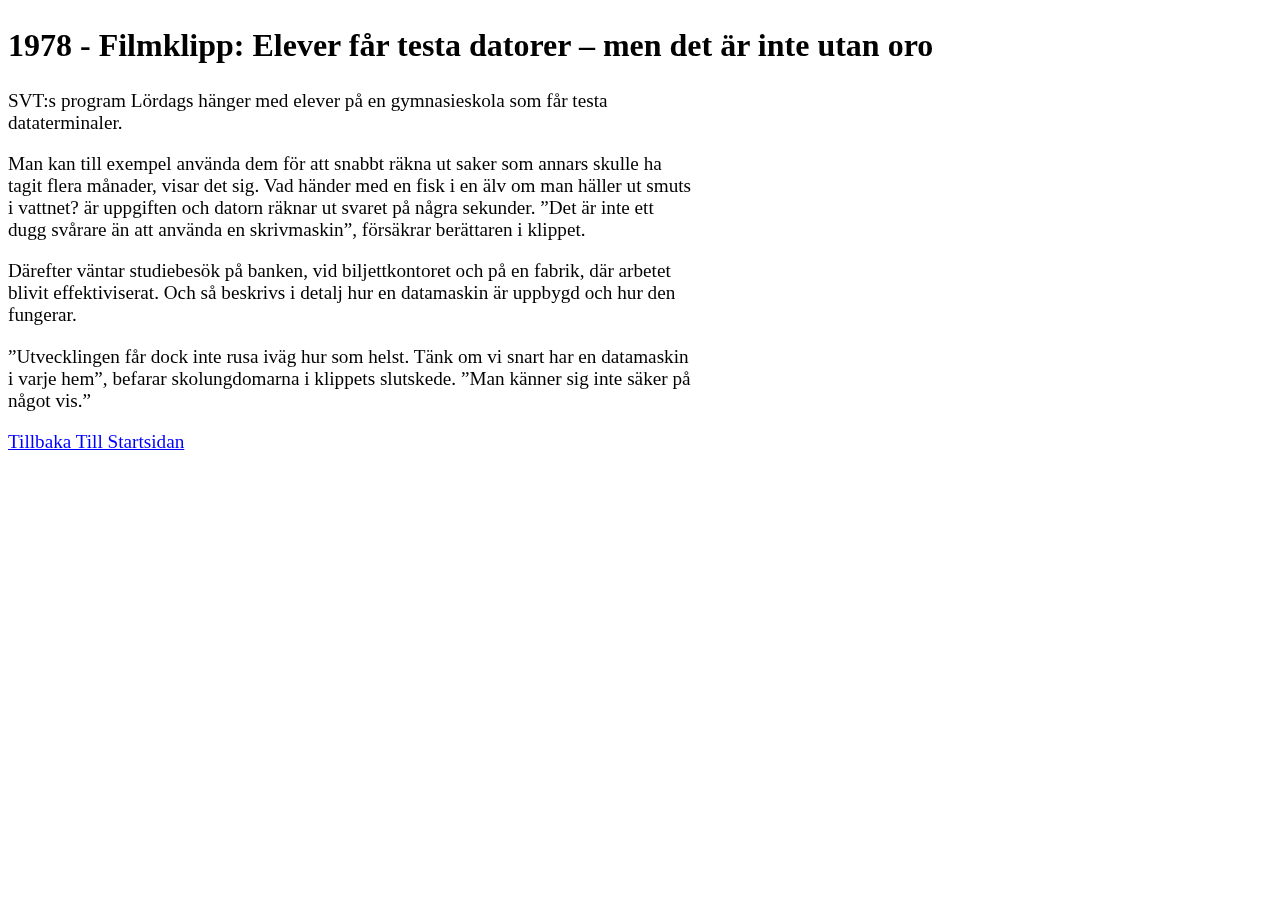
==== 1978.html @ 88493df8 "Webbutväckling.Html" ====
<!DOCTYPE html>
<html lang="en">
  <head>
    <title>Projekt: Webbhistoria</title>
    <meta charset="utf-8">
    <meta http-equiv="X-UA-Compatible" content="IE=edge">
    <meta name="viewport" content="width=device-width, initial-scale=1">
    <script src="js/script.js" type="module"></script>
    <link rel="stylesheet" href="/style.css">

<div class="Artikel_2">
    <h2> 1978 - Filmklipp: Elever får testa datorer – men det är inte utan oro </h2>
    <iframe width="450" height="300" src="https://www.youtube.com/embed/aVAbkrwU7wQ" frameborder="0" allow="accelerometer; autoplay; clipboard-write; encrypted-media; gyroscope; picture-in-picture" allowfullscreen></iframe>
    <p> SVT:s program Lördags hänger med elever på en gymnasieskola som får testa dataterminaler.</p>
    <p>  Man kan till exempel använda dem för att snabbt räkna ut saker som annars skulle ha tagit flera månader, visar det sig. Vad händer med en fisk i en älv om man häller ut smuts i vattnet? är uppgiften och datorn räknar ut svaret på några sekunder. ”Det är inte ett dugg svårare än att använda en skrivmaskin”, försäkrar berättaren i klippet.</p>
    <p> Därefter väntar studiebesök på banken, vid biljettkontoret och på en fabrik, där arbetet blivit effektiviserat. Och så beskrivs i detalj hur en datamaskin är uppbygd och hur den fungerar. </p>
    <p> ”Utvecklingen får dock inte rusa iväg hur som helst. Tänk om vi snart har en datamaskin i varje hem”, befarar skolungdomarna i klippets slutskede. ”Man känner sig inte säker på något vis.” </p> 

    <p> <a href="test.html">Tillbaka Till Startsidan</a> </p>

</div>

</head>  
<body>
  
</body>
</html>
---- style.css ----
.Artikel_1
{
margin-bottom: 150px;
}

.Artikel_1 p 
{
font-size:1.2em;
}

.Artikel_1_video
{
float:bottom;
}


h1 
{
font-size:3em;
text-align:center;
}


h2 
{
 font-size:2em;
}

a 
{
color:blue;
}

iframe 
{
float:right;
margin-right: 130px;
}

.Artikel_2
{
margin-bottom: 150px;
}

.Artikel_2 p 
{
font-size: 1.2em;
}

.Artikel_3 p 
{
font-size:1.2em;
}

img 
{
float:right;
margin-right: 130px;
}

.Artikel_3 a
{
color:blue;
}

.Artikel_3 h3
{
font-size: 1.5em;
}


nav h1
{
font-size: 2em;
}

body 
{
background-image:url("https://coolbackgrounds.io/images/backgrounds/white/white-triangle-369b8d2d.jpg")
}

.Artikel_4 p
{
 font-size: 1.2em;
}

.Artikel_5 p  
{
font-size: 1.2em;
}


.Artikel_6 p
{
font-size: 1.2em;
}

footer
{
margin-top: 12.5%;
background-color: lightgray;
padding-bottom: 7.5%;
display:flex;
align-items: center;
justify-content:space-around;
}
footer div
{
font-size: 100px;
}

.Img_tor
{
float:left;
}


.darknet_bild
{
float:right;
padding-right:10%;
}

.Artikel_7 p  
{
font-size: 1.2em;
}

.Corona_Bild
{
float:right;
padding-right:1px;
}
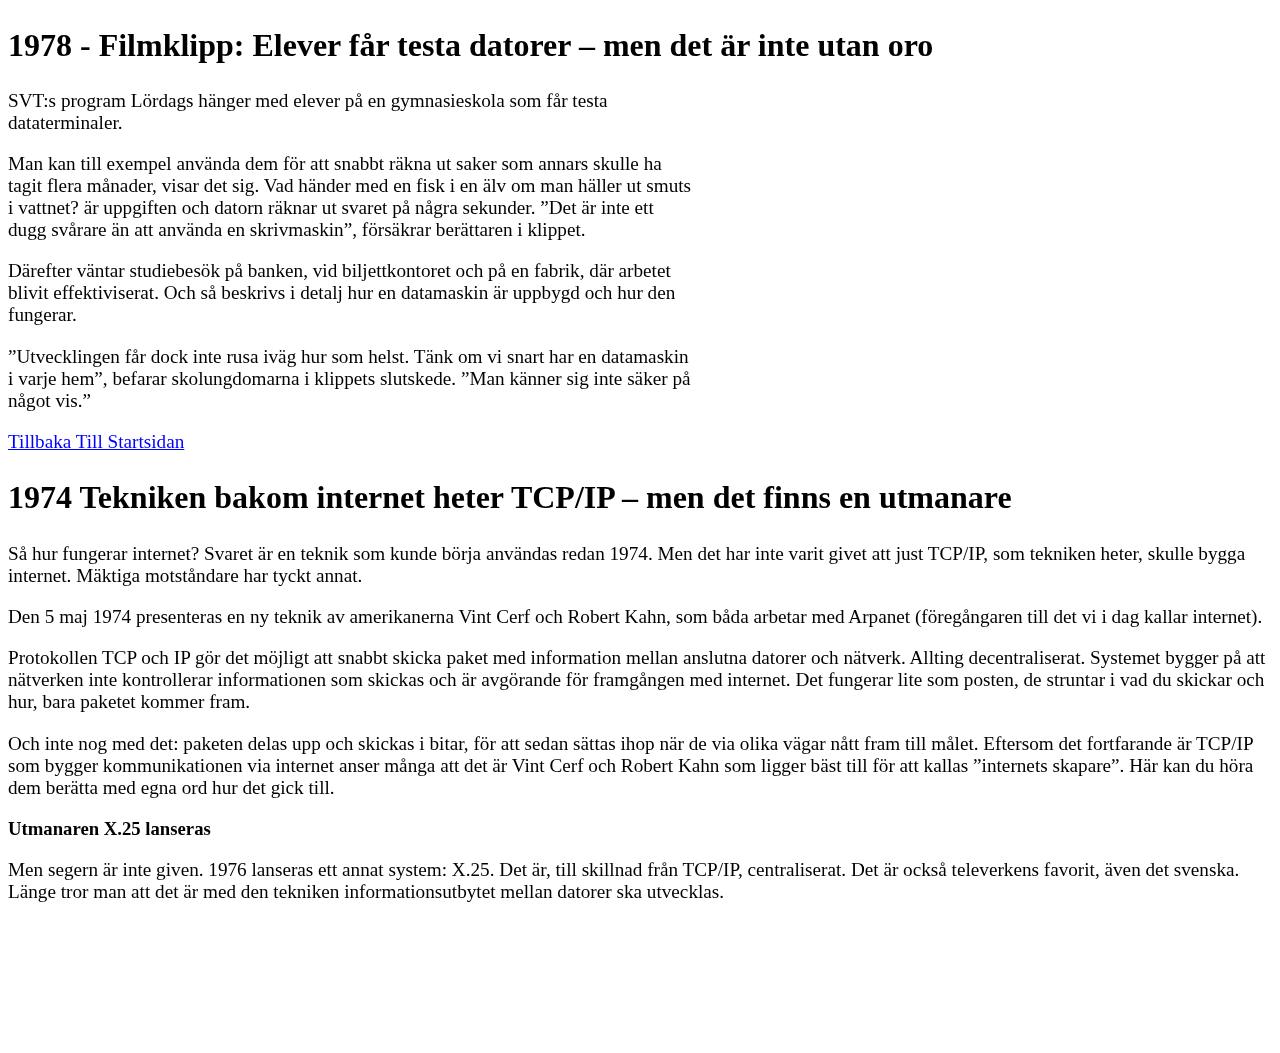
==== commit c434ebbe: "uppdatering" ====
--- a/1978.html
+++ b/1978.html
@@ -15,9 +15,18 @@
     <p>  Man kan till exempel använda dem för att snabbt räkna ut saker som annars skulle ha tagit flera månader, visar det sig. Vad händer med en fisk i en älv om man häller ut smuts i vattnet? är uppgiften och datorn räknar ut svaret på några sekunder. ”Det är inte ett dugg svårare än att använda en skrivmaskin”, försäkrar berättaren i klippet.</p>
     <p> Därefter väntar studiebesök på banken, vid biljettkontoret och på en fabrik, där arbetet blivit effektiviserat. Och så beskrivs i detalj hur en datamaskin är uppbygd och hur den fungerar. </p>
     <p> ”Utvecklingen får dock inte rusa iväg hur som helst. Tänk om vi snart har en datamaskin i varje hem”, befarar skolungdomarna i klippets slutskede. ”Man känner sig inte säker på något vis.” </p> 
-
     <p> <a href="test.html">Tillbaka Till Startsidan</a> </p>
 
+    <h2>1974 Tekniken bakom internet heter TCP/IP – men det finns en utmanare</h2>
+    <p> Så hur fungerar internet? Svaret är en teknik som kunde börja användas redan 1974. Men det har inte varit givet att just TCP/IP, som tekniken heter, skulle bygga internet. Mäktiga motståndare har tyckt annat. </p>
+    <p>Den 5 maj 1974 presenteras en ny teknik av amerikanerna Vint Cerf och Robert Kahn, som båda arbetar med Arpanet (föregångaren till det vi i dag kallar internet).</p>
+    <p>Protokollen TCP och IP gör det möjligt att snabbt skicka paket med information mellan anslutna datorer och nätverk. Allting decentraliserat. Systemet bygger på att nätverken inte kontrollerar informationen som skickas och är avgörande för framgången med internet. Det fungerar lite som posten, de struntar i vad du skickar och hur, bara paketet kommer fram.
+    <p>Och inte nog med det: paketen delas upp och skickas i bitar, för att sedan sättas ihop när de via olika vägar nått fram till målet. Eftersom det fortfarande är TCP/IP som bygger kommunikationen via internet anser många att det är Vint Cerf och Robert Kahn som ligger bäst till för att kallas ”internets skapare”. Här kan du höra dem berätta med egna ord hur det gick till.</p>
+    <h3>Utmanaren X.25 lanseras</h3>
+    <p>Men segern är inte given. 1976 lanseras ett annat system: X.25. Det är, till skillnad från TCP/IP, centraliserat. Det är också televerkens favorit, även det svenska. Länge tror man att det är med den tekniken informationsutbytet mellan datorer ska utvecklas.</p>
+     
+  
+  
 </div>
 
 </head>  
--- a/style.css
+++ b/style.css
@@ -132,4 +132,19 @@
 padding-right:1px;
 }
 
+.Webbpub p
+{
+font-size:1.2em;
+}
 
+.Eprints.bild
+{
+float:right;
+padding-right:1px;
+}
+
+.CMS-bild
+{
+float:left;
+padding-left:1px;
+}